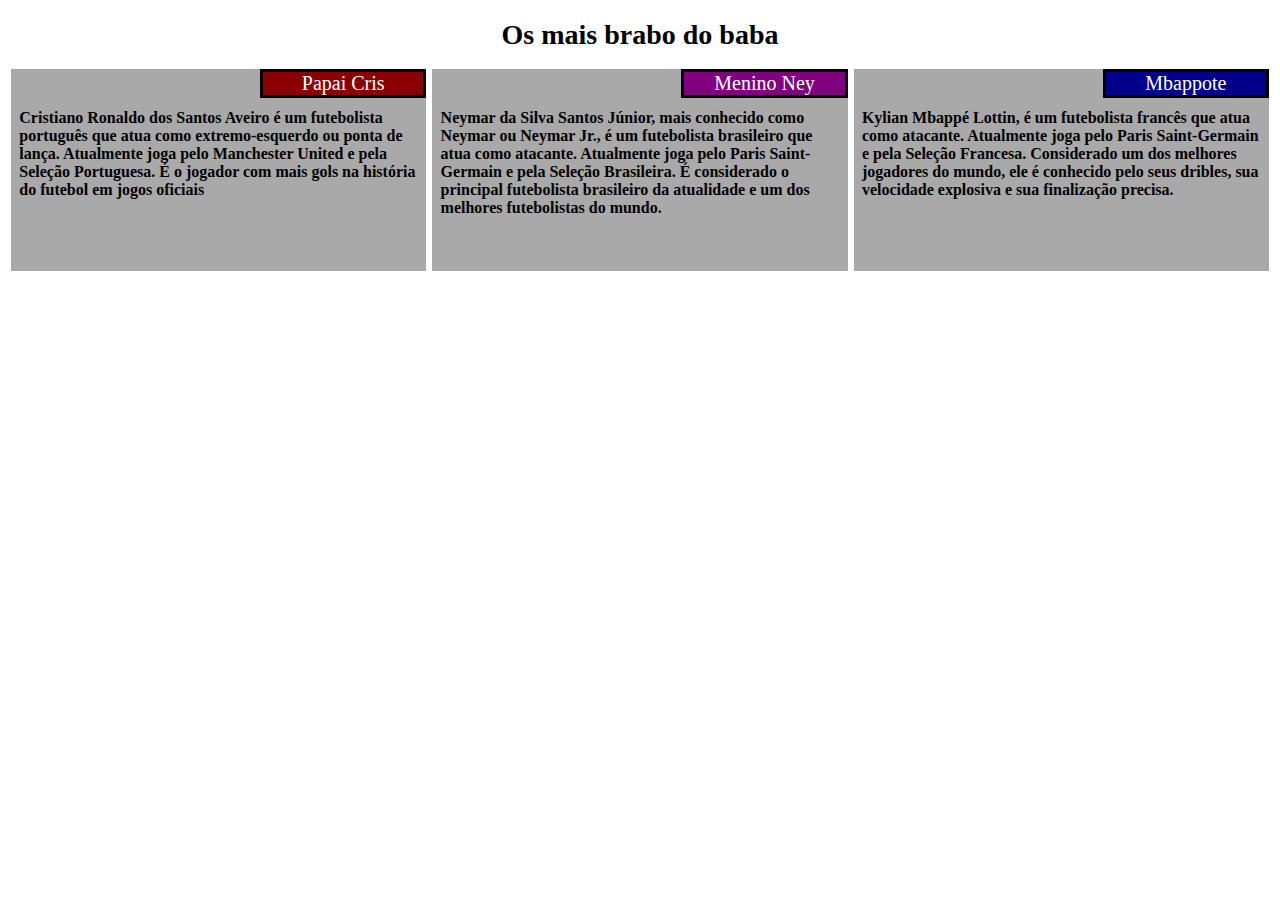
==== index.html @ fd52fb76 "Web" ====
<!DOCTYPE html>
<html>
<head>
<meta charset="utf-8">
<meta name="viewport" content="width=device-width, initial-scale=1">
<title>Responsive Layout</title>


<link rel="stylesheet" href="css/stylesheet.css">


</head>
<body>
<h1> Os mais brabo do baba </h1>



<div class="col-lg-4 col-md-6">
	<span class='title1' >Papai Cris</span>
	<p >Cristiano Ronaldo dos Santos Aveiro é um futebolista português que atua como extremo-esquerdo ou ponta de lança. Atualmente joga pelo Manchester United e pela Seleção Portuguesa. É o jogador com mais gols na história do futebol em jogos oficiais</p>
</div>

<div class="col-lg-4 col-md-6">
	<span class='title2' >Menino Ney</span>
	<p>Neymar da Silva Santos Júnior, mais conhecido como Neymar ou Neymar Jr., é um futebolista brasileiro que atua como atacante. Atualmente joga pelo Paris Saint-Germain e pela Seleção Brasileira. É considerado o principal futebolista brasileiro da atualidade e um dos melhores futebolistas do mundo.</p>
</div>

<div class="col-lg-4 col-md-12">
	<span class='title3'>Mbappote</span>
	<p >Kylian Mbappé Lottin, é um futebolista francês que atua como atacante. Atualmente joga pelo Paris Saint-Germain e pela Seleção Francesa. Considerado um dos melhores jogadores do mundo, ele é conhecido pelo seus dribles, sua velocidade explosiva e sua finalização precisa.</p>
</div>

</body>
</html>
---- css/stylesheet.css ----
* {
  box-sizing: border-box;
  font-family: Garamond, serif;

}

body {
    display: block;
    margin: 8px;
}

h1 {
  margin-bottom: 15px;
  font-size: 1.75em;
}

body {
    display: block;
    margin: 8px;
}

div {
	background-color: darkgray;
	border: 3px solid white;
	position: relative;
	height: 10em;
	box-sizing:  ;
}

span {
  margin: 0px;
  border: 3px solid black;
  background-color: blue;
  width: 40%;
  color: white;
  text-align: center;
  font-size: 1.25em;
  display: table;
  position: absolute;
  right: 0px;
  top: 0px;
}

p {
  width: 96%;
  margin-top: 10px;
  margin-right: auto;
  margin-left: auto;
  color: black;
  font-weight: bold;
  position: relative;
  right: 0px;
  top: 30px;
}

h1 {
	text-align: center;
}

.title1{
	background: darkred;
}

.title2{
	background: purple;
}

.title3{
	background: darkblue;
}


/********** Browser **********/
@media (min-width: 992px) {
  .col-lg-4 {
  	float: left;
    width: 33.33%;
  }
  div {
	height: 13em;
	}
}

/********** Tablet view devices **********/
@media (min-width: 768px) and (max-width: 991px) {
  .col-md-6, .col-md-12 {
    float: left;
  }
  .col-md-6 {
    width: 50%;
  }
  .col-md-12 {
    width: 100%;
  }
	div {
	height: 12em;
	}
	div.col-md-12 {
	height: 8em;
	}
}

/********** Mobile view devices **********/
@media (max-width: 767px) {
  .col-sm-12 {
    float: left;
  }
  .col-sm-12 {
    clear: both;
    width: 100%;
  }
}
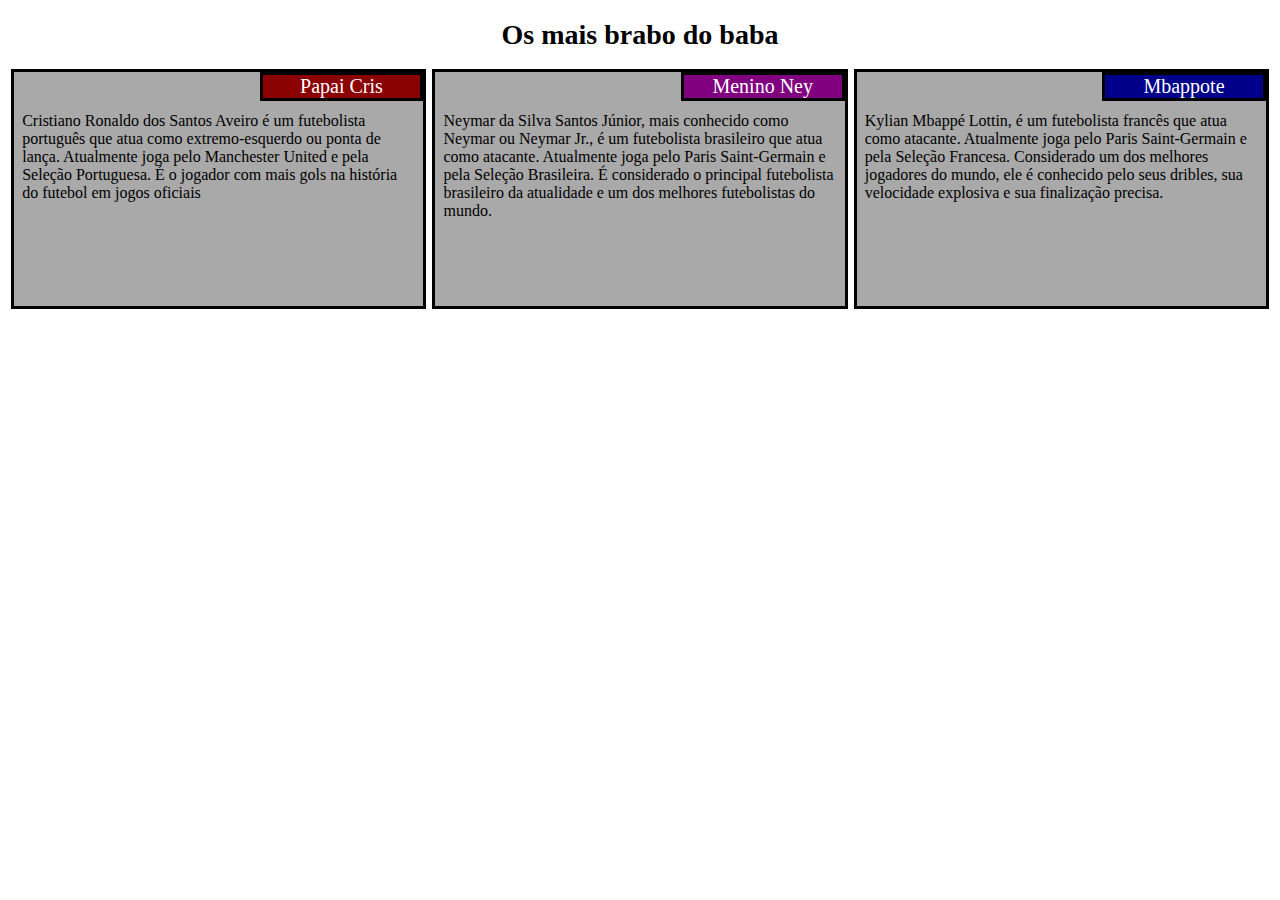
==== commit 60a79faf: "final version" ====
--- a/index.html
+++ b/index.html
@@ -15,19 +15,25 @@
 
 
 
-<div class="col-lg-4 col-md-6">
+<div class="col-lg-4 col-md-6 cell">
+<div class="box">
 	<span class='title1' >Papai Cris</span>
 	<p >Cristiano Ronaldo dos Santos Aveiro é um futebolista português que atua como extremo-esquerdo ou ponta de lança. Atualmente joga pelo Manchester United e pela Seleção Portuguesa. É o jogador com mais gols na história do futebol em jogos oficiais</p>
 </div>
+</div>
 
-<div class="col-lg-4 col-md-6">
+<div class="col-lg-4 col-md-6 cell">
+	<div class="box">
 	<span class='title2' >Menino Ney</span>
 	<p>Neymar da Silva Santos Júnior, mais conhecido como Neymar ou Neymar Jr., é um futebolista brasileiro que atua como atacante. Atualmente joga pelo Paris Saint-Germain e pela Seleção Brasileira. É considerado o principal futebolista brasileiro da atualidade e um dos melhores futebolistas do mundo.</p>
 </div>
+</div>
 
-<div class="col-lg-4 col-md-12">
+<div class="col-lg-4 col-md-12 cell">
+<div class="box">
 	<span class='title3'>Mbappote</span>
 	<p >Kylian Mbappé Lottin, é um futebolista francês que atua como atacante. Atualmente joga pelo Paris Saint-Germain e pela Seleção Francesa. Considerado um dos melhores jogadores do mundo, ele é conhecido pelo seus dribles, sua velocidade explosiva e sua finalização precisa.</p>
+</div>
 </div>
 
 </body>
--- a/css/stylesheet.css
+++ b/css/stylesheet.css
@@ -1,12 +1,13 @@
 * {
   box-sizing: border-box;
-  font-family: Garamond, serif;
+  font-family: 'Comic Sans MS', serif;
 
 }
 
 body {
     display: block;
-    margin: 8px;
+    margin: 0px;
+    padding: 0px;
 }
 
 h1 {
@@ -19,12 +20,16 @@
     margin: 8px;
 }
 
+.box{
+  border: 3px solid black;
+}
 div {
-	background-color: darkgray;
-	border: 3px solid white;
+	display: block;
+  background-color: darkgray;
+
+  border: 3px solid white;
 	position: relative;
 	height: 10em;
-	box-sizing:  ;
 }
 
 span {
@@ -47,7 +52,7 @@
   margin-right: auto;
   margin-left: auto;
   color: black;
-  font-weight: bold;
+  
   position: relative;
   right: 0px;
   top: 30px;
@@ -77,7 +82,7 @@
     width: 33.33%;
   }
   div {
-	height: 13em;
+	height: 15em;
 	}
 }
 
@@ -88,12 +93,15 @@
   }
   .col-md-6 {
     width: 50%;
+    margin-bottom: 12px;
   }
   .col-md-12 {
     width: 100%;
   }
-	div {
-	height: 12em;
+
+
+  div {
+	height: 15em;
 	}
 	div.col-md-12 {
 	height: 8em;
@@ -105,6 +113,13 @@
   .col-sm-12 {
     float: left;
   }
+  .cell{
+    margin-bottom: 12px;
+    height: 12em; 
+  }
+  .box{
+    height: 12em; 
+  }
   .col-sm-12 {
     clear: both;
     width: 100%;
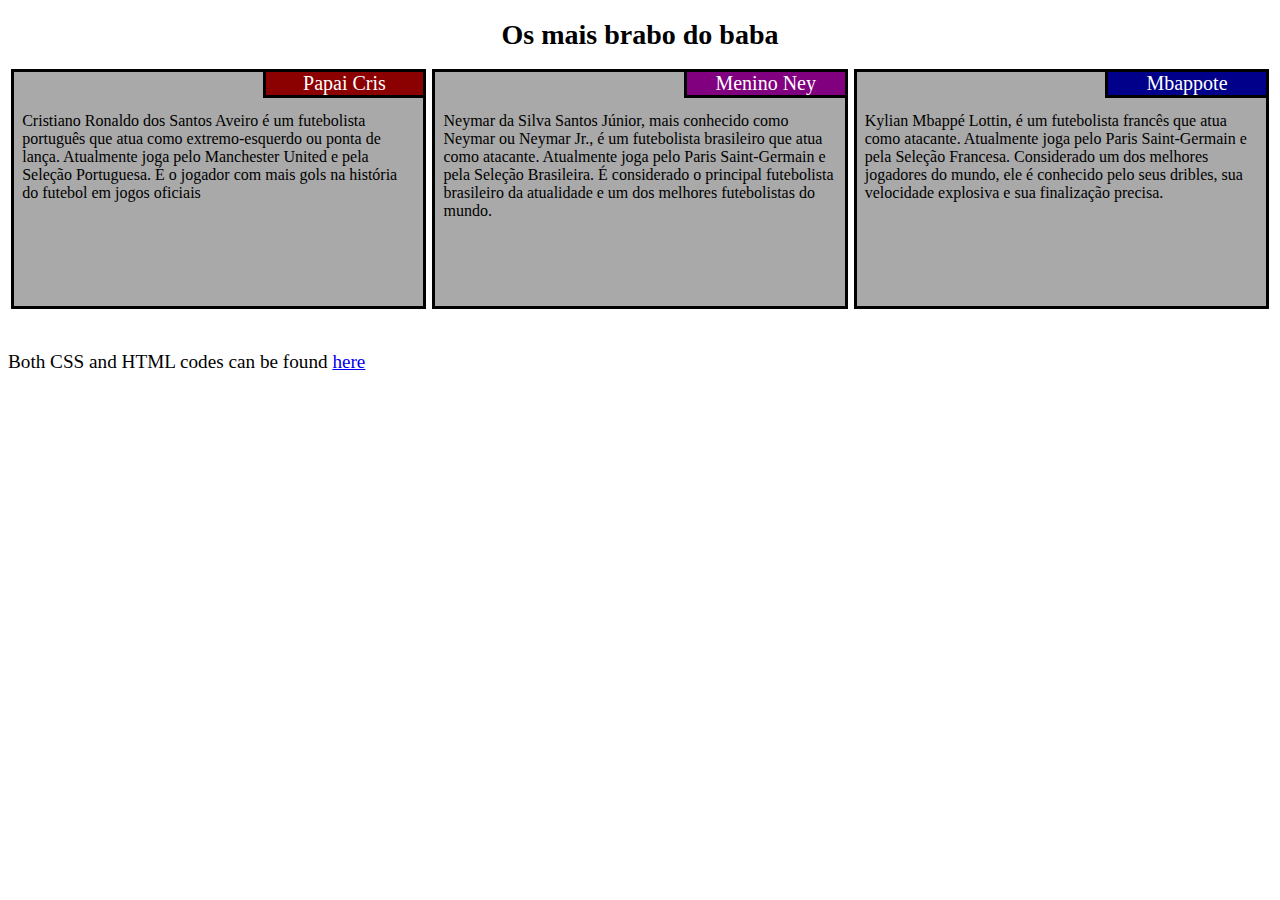
==== commit f5931afe: "final" ====
--- a/index.html
+++ b/index.html
@@ -36,5 +36,7 @@
 </div>
 </div>
 
+<section class="final"> Both CSS and HTML codes can be found <a href="https://github.com/EricJordanBastos/front_end_coursera">here</a></section>
+
 </body>
 </html>
--- a/css/stylesheet.css
+++ b/css/stylesheet.css
@@ -42,8 +42,8 @@
   font-size: 1.25em;
   display: table;
   position: absolute;
-  right: 0px;
-  top: 0px;
+  right: -3px;
+  top: -3px;
 }
 
 p {
@@ -84,6 +84,7 @@
   div {
 	height: 15em;
 	}
+  section{margin-top: 300px; font-size: 1.2em;}
 }
 
 /********** Tablet view devices **********/
@@ -97,9 +98,10 @@
   }
   .col-md-12 {
     width: 100%;
+    clear: both;
   }
 
-
+  section{margin-top: 580px; font-size: 1.2em;}
   div {
 	height: 15em;
 	}
@@ -120,8 +122,10 @@
   .box{
     height: 12em; 
   }
+  section{margin-top: 20px; font-size: 1.2em;}
   .col-sm-12 {
     clear: both;
     width: 100%;
+
   }
 }
